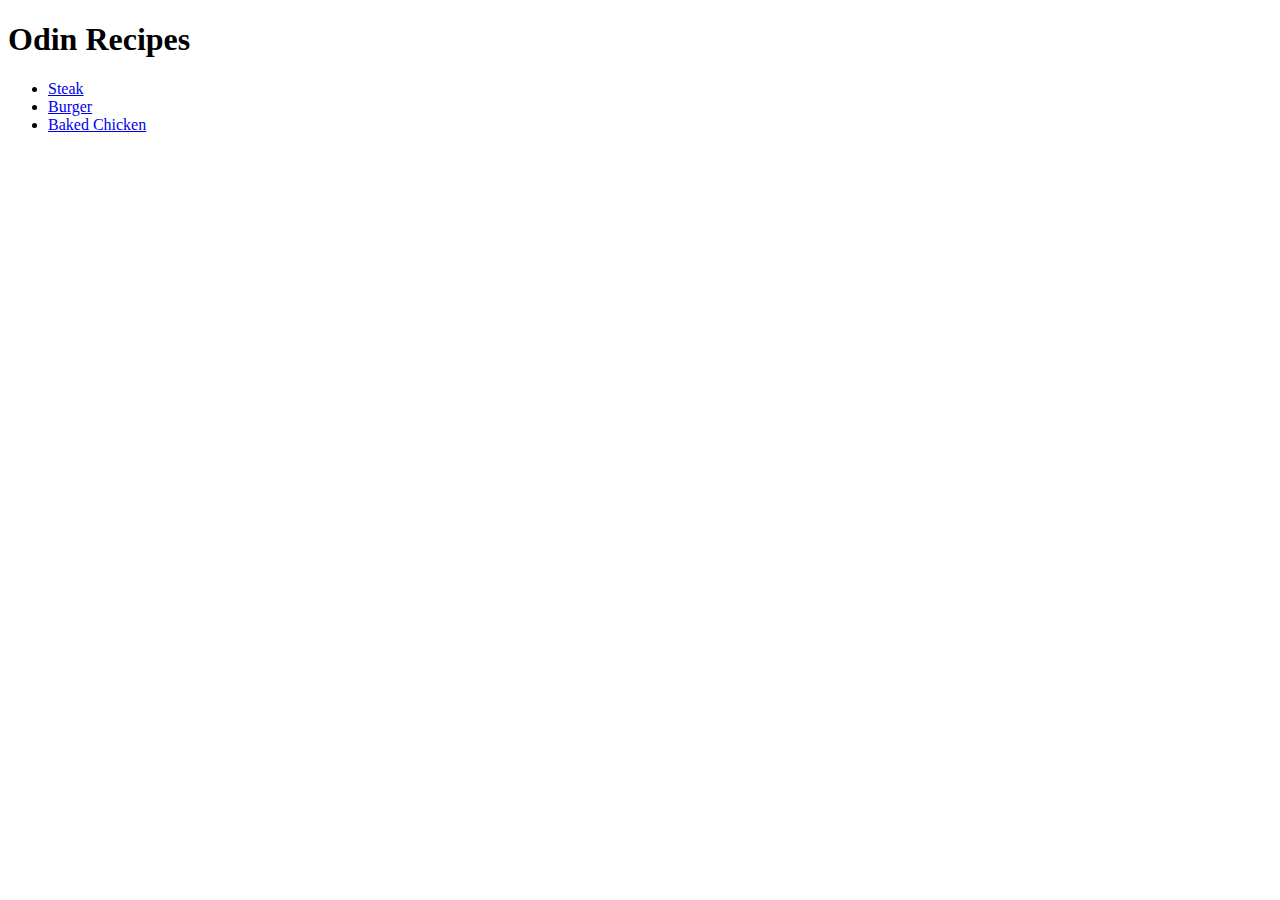
==== index.html @ 88ac62ca "Add a simple recipes website" ====
<!DOCTYPE html>
<html lang="en">
  <head>
    <meta charset="UTF-8" />
    <meta name="viewport" content="width=device-width, initial-scale=1.0" />
    <title>Recipes</title>
  </head>
  <body>
    <h1>Odin Recipes</h1>
    <ul>
        <li><a href="./recipes/steak.html">Steak</a></li>
        <li><a href="./recipes/burger.html">Burger</a</li>
        <li><a href="./recipes/baked-chicken.html">Baked Chicken</a></li>
    </ul>
  </body>
</html>
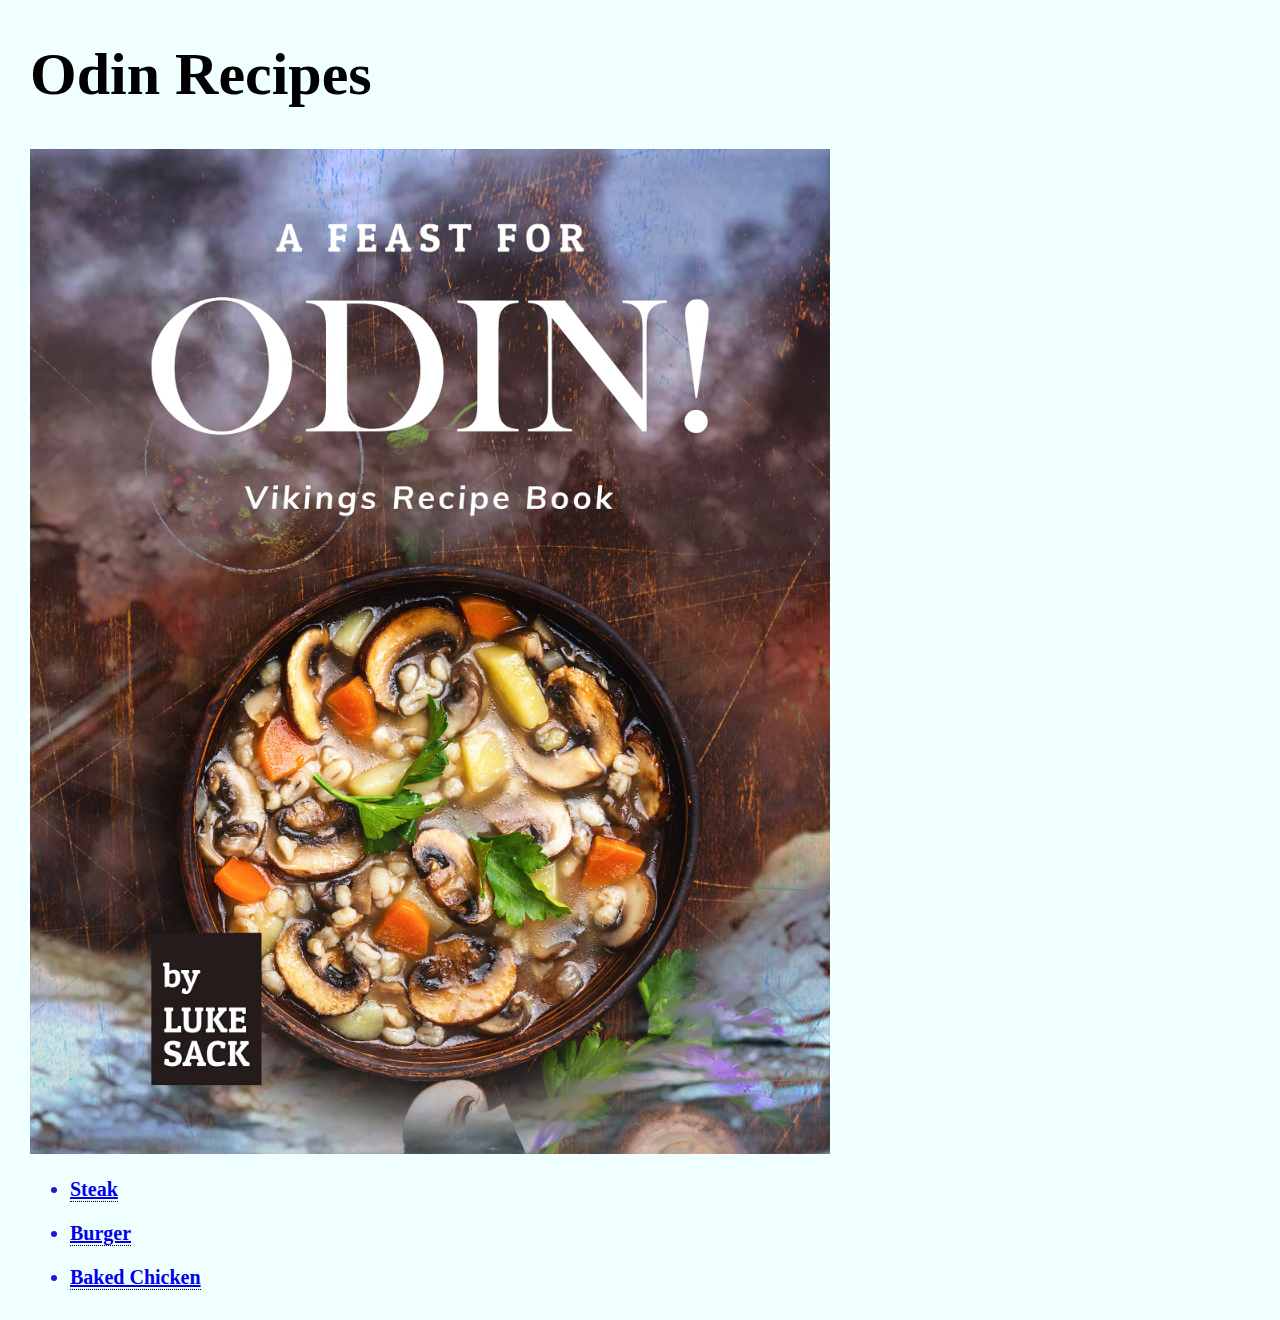
==== commit 431d41a2: "Add new style to odin-recipes" ====
--- a/index.html
+++ b/index.html
@@ -4,13 +4,15 @@
     <meta charset="UTF-8" />
     <meta name="viewport" content="width=device-width, initial-scale=1.0" />
     <title>Recipes</title>
+    <link rel="stylesheet" href="style.css">
   </head>
   <body>
-    <h1>Odin Recipes</h1>
-    <ul>
-        <li><a href="./recipes/steak.html">Steak</a></li>
-        <li><a href="./recipes/burger.html">Burger</a</li>
-        <li><a href="./recipes/baked-chicken.html">Baked Chicken</a></li>
-    </ul>
+      <h1>Odin Recipes</h1>
+      <img src="odin-cook.jpeg" alt="odin-cook">
+      <ul class="index-list-container">
+          <li><a href="./recipes/steak.html" target="_blank" >Steak</a></li>
+          <li><a href="./recipes/burger.html" target="_blank">Burger</a</li>
+          <li><a href="./recipes/baked-chicken.html" target="_blank">Baked Chicken</a></li>
+      </ul>
   </body>
 </html>
--- a/style.css
+++ b/style.css
@@ -0,0 +1,43 @@
+* {
+  font-family: "Times New Roman", Times, serif;
+  background-color: azure;
+  width: 800px;
+}
+
+body {
+  margin: 30px;
+}
+
+.index-list-container {
+  font-size: 20px;
+  font-weight: 700;
+  color: rgb(32, 23, 213);
+}
+
+ul li {
+  margin-top: 20px;
+  margin-bottom: 20px;
+  margin-left: 0;
+  margin-right: 0;
+  border-bottom: 1px dotted black;
+  width: fit-content;
+  text-decoration: none;
+}
+
+h2 {
+  font-style: italic;
+  font-size: 32px;
+}
+
+h1 {
+  font-weight: 700;
+  font-size: 60px;
+}
+
+ol li {
+  margin-top: 20px;
+  margin-bottom: 20px;
+  margin-left: 0;
+  margin-right: 0;
+  width: fit-content;
+  text-decoration: none;
